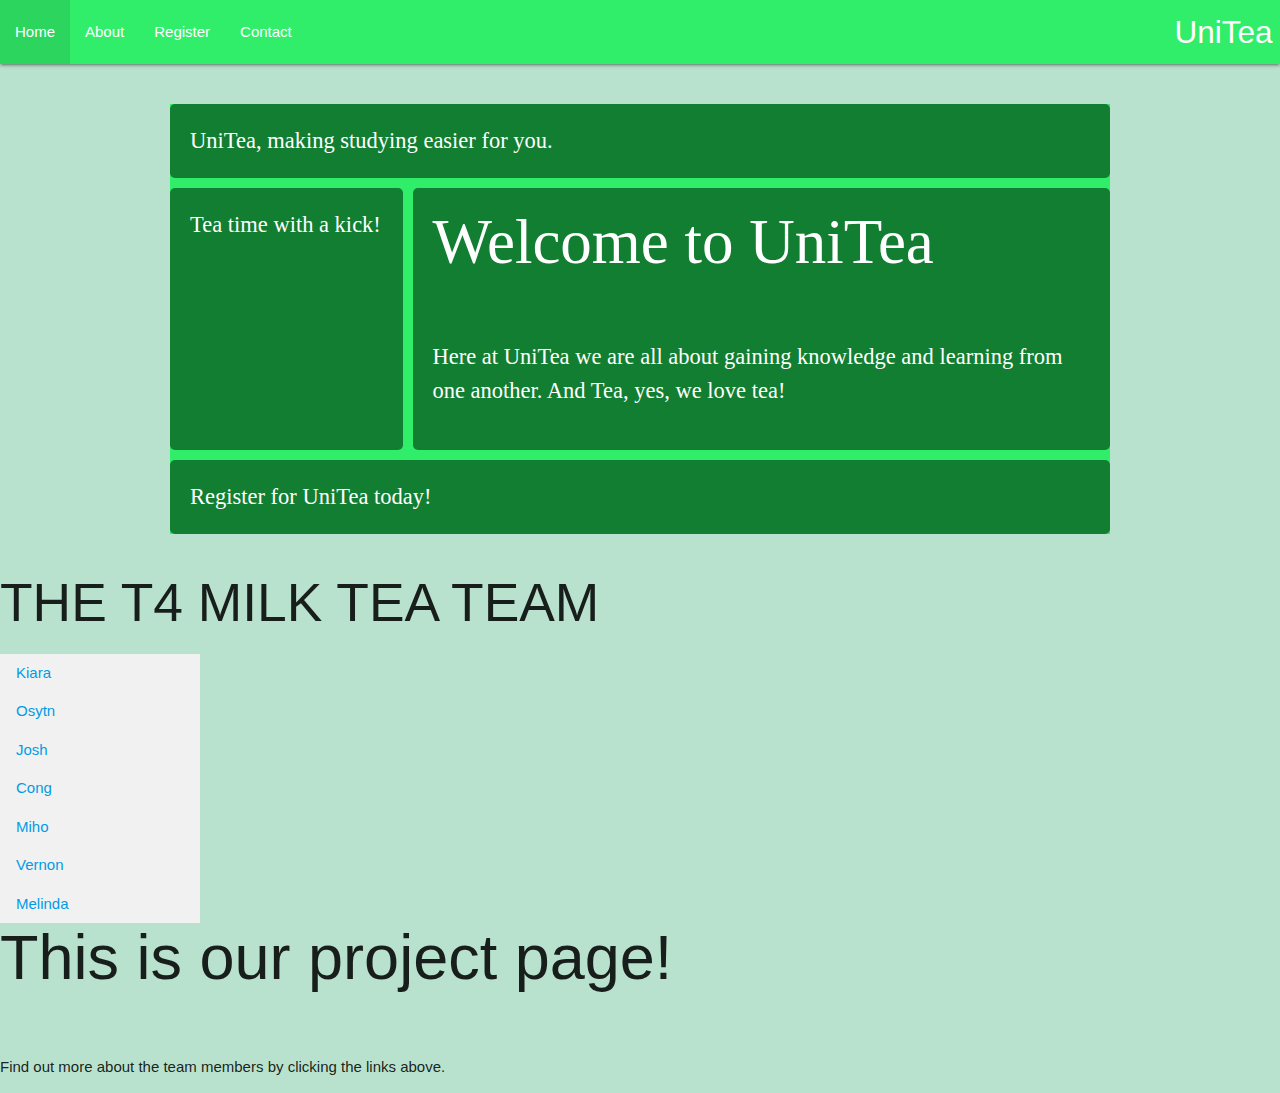
==== about.html @ 16ee3945 "Add files via upload" ====
<!DOCTYPE html>
<html lang="en">
<head>
    <meta charset="UTF-8">
    <meta http-equiv="X-UA-Compatible" content="IE=edge">
    <meta name="viewport" content="width=device-width, initial-scale=1.0">
    <title>Contact Page</title>

    <!-- Compiled and minified CSS -->
    <link rel="stylesheet" href="https://cdnjs.cloudflare.com/ajax/libs/materialize/1.0.0/css/materialize.min.css">

    <!-- Our own style sheet -->        
    <link rel="stylesheet" href="style2.css">

    <!-- For icons -->
    <link href="https://fonts.googleapis.com/icon?family=Material+Icons" rel="stylesheet">

</head>
<body>
    <nav>
        <div class="nav-wrapper">
            <a href="#" class="brand-logo right">UniTea</a>
            <ul id="nav-mobile" class="left">
                <li><a href="home.html">Home</a></li>
                <li><a href="about.html">About</a></li>
                <li><a href="register.html">Register</a></li>
                <li><a href="contactus.html">Contact</a></li>
            </ul>
        </div>
    </nav>

    <div class="home-body">
        <div class="wrapper">
        <header class="header">UniTea, making studying easier for you.</header>
        <aside class="sidebar">Tea time with a kick!</aside>
        <article class="content">
            <h1>Welcome to UniTea</h1>
            <p>Here at UniTea we are all about gaining knowledge and learning from one another. And Tea, yes, we love tea!</p>
        </article>
        <footer class="footer">Register for UniTea today!</footer>
        </div>
    </div><h2>THE T4 MILK TEA TEAM</h2>
    
    <ul class="home-ul">
        <li class="home-li"><a href="kiara">Kiara</a></li>
        <li class="home-li"><a href="ostyn">Osytn</a></li>
        <li class="home-li"><a href="josh">Josh</a></li>
        <li class="home-li"><a href="cong">Cong</a></li>
        <li class="home-li"><a href="miho">Miho</a></li>
        <li class="home-li"><a href="vernon">Vernon</a></li>
        <li class="home-li"><a href="melinda">Melinda</a></li>
    
    </ul>
    
    <h1>This is our project page!</h1>
    <p>Find out more about the team members by clicking the links above.</p>





        
        <!-- Compiled and minified JavaScript -->
    <script src="https://cdnjs.cloudflare.com/ajax/libs/materialize/1.0.0/js/materialize.min.js"></script>
</body>
</html>
---- style2.css ----
/* for our forms */
/*************************************************/
form input, textarea, button {
    display: block;
    margin: 30px;
}

html {
  background-color: rgb(184, 226, 205);
}

.nav-wrapper {
    background-color: rgb(48, 238, 105);
}

.contact-box {
    display: flex;
    justify-content: center;
}

.input-field {
    margin: 20px;
}

.row {
    margin: 30px;
}

.btn {
    background-color: rgb(48, 238, 105);
}

.btn:hover {
  background-color:rgb(17, 126, 49);
}
  
.wrapper {
   display: grid;
    grid-gap: 10px;
    /* 20% * 5 = 100% */
    grid-template-columns: repeat(5, [col] 20% ) ;
    grid-template-rows: repeat(3, [row] auto  );
    background-color: rgb(48, 238, 105);
    color:rgb(48, 238, 105);
}
  
*, *:before, *:after {
  box-sizing: border-box;
}

.home-body {
  margin: 40px;
  font-family: 'Open Sans', 'sans-serif';
  background-color: ;
  color: rgb(17, 126, 49);
}

h1, p {
  margin: 0 0 1em 0;
}

/* no grid support? */
.sidebar {
  float: left;
  width: 19.1489%;
}

.content {
  float: right;
  width: 79.7872%;
}

/* make a grid */
.wrapper {
  max-width: 940px;
  margin: 0 auto;
  display: grid;
  grid-template-columns: 1fr 3fr;
  grid-gap: 10px;
}

.wrapper > * {
  background-color: rgb(17, 126, 49);
  color: #fff;
  border-radius: 5px;
  padding: 20px;
  font-size: 150%;
  /* needed for the floated layout*/
  margin-bottom: 10px;
}

.header, .footer {
  grid-column: 1 / -1;
  /* needed for the floated layout */
  clear: both;
}


/* We need to set the widths used on floated items back to auto, and remove the bottom margin as when we have grid we have gaps. */
@supports (display: grid) {
  .wrapper > * {
    width: auto;
    margin: 0;
  }
}

.home-ul {
  list-style-type: none;
  margin: 0;
  padding: 0;
  width: 200px;
  background-color: #f1f1f1;
}

.home-li {
  display: block;
  color: #000;
  padding: 8px 16px;
  text-decoration: none;
}

/* Change the link color on hover */
.home-li:hover {
  background-color: #93E9BE;
  color: white;
}
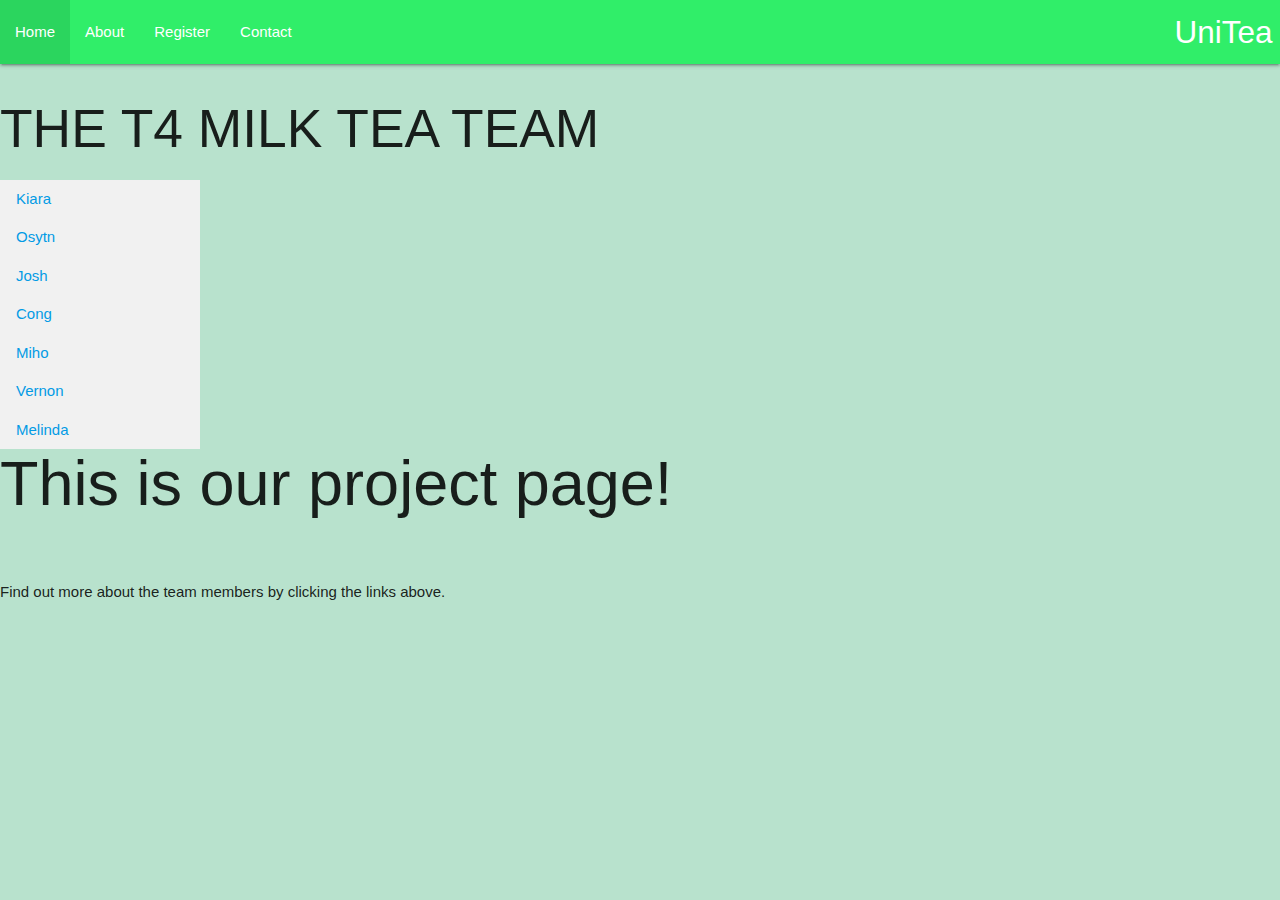
==== commit f40a7ec8: "Update about.html" ====
--- a/about.html
+++ b/about.html
@@ -29,16 +29,6 @@
         </div>
     </nav>
 
-    <div class="home-body">
-        <div class="wrapper">
-        <header class="header">UniTea, making studying easier for you.</header>
-        <aside class="sidebar">Tea time with a kick!</aside>
-        <article class="content">
-            <h1>Welcome to UniTea</h1>
-            <p>Here at UniTea we are all about gaining knowledge and learning from one another. And Tea, yes, we love tea!</p>
-        </article>
-        <footer class="footer">Register for UniTea today!</footer>
-        </div>
     </div><h2>THE T4 MILK TEA TEAM</h2>
     
     <ul class="home-ul">
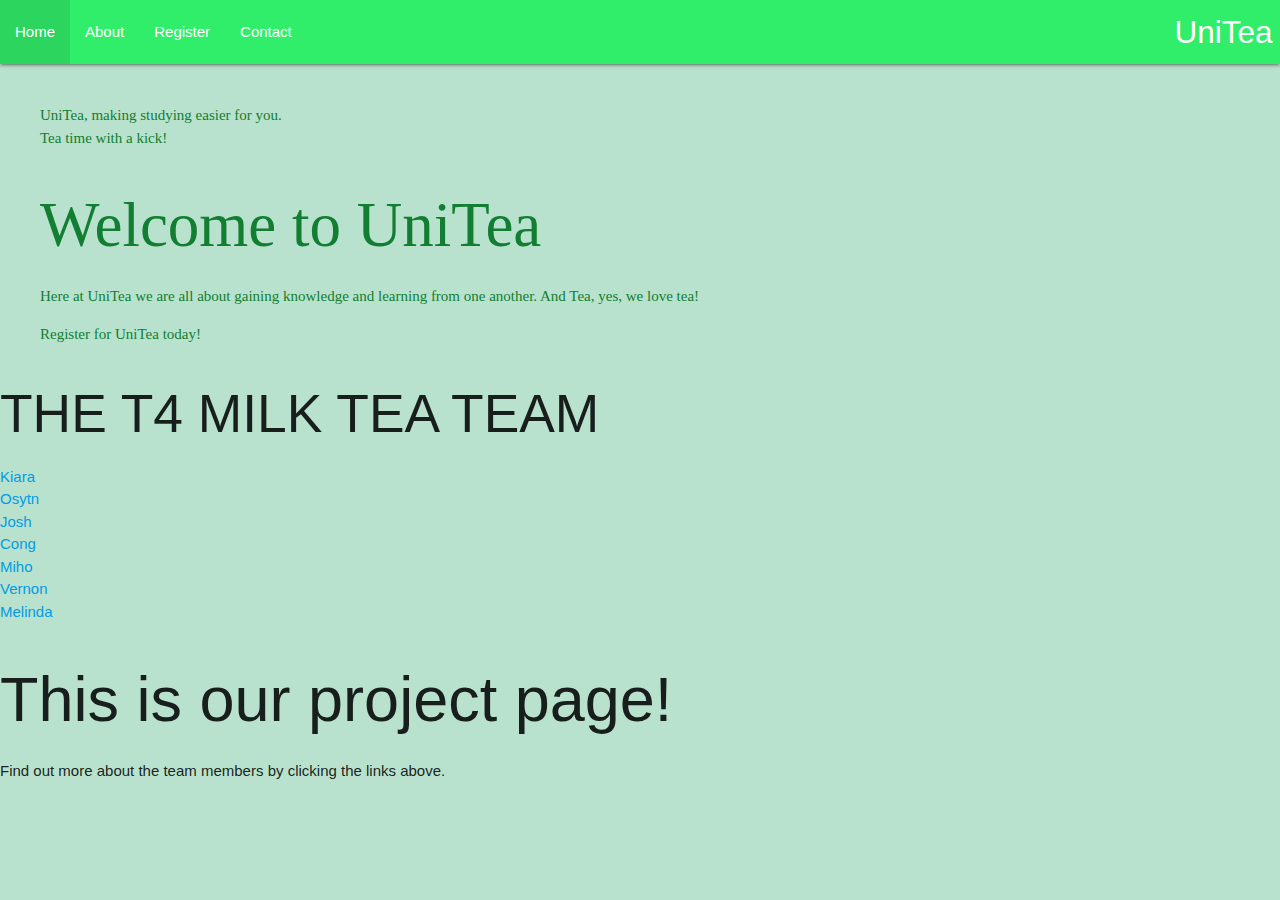
==== commit 589679e2: "Add files via upload" ====
--- a/about.html
+++ b/about.html
@@ -29,6 +29,16 @@
         </div>
     </nav>
 
+    <div class="home-body">
+        <div class="wrapper">
+        <header class="header">UniTea, making studying easier for you.</header>
+        <aside class="sidebar">Tea time with a kick!</aside>
+        <article class="content">
+            <h1>Welcome to UniTea</h1>
+            <p>Here at UniTea we are all about gaining knowledge and learning from one another. And Tea, yes, we love tea!</p>
+        </article>
+        <footer class="footer">Register for UniTea today!</footer>
+        </div>
     </div><h2>THE T4 MILK TEA TEAM</h2>
     
     <ul class="home-ul">
--- a/style2.css
+++ b/style2.css
@@ -23,7 +23,9 @@
 }
 
 .row {
-    margin: 30px;
+  /*display: block;
+    justify-content: center;*/
+    margin-left: 33%;
 }
 
 .btn {
@@ -34,14 +36,16 @@
   background-color:rgb(17, 126, 49);
 }
   
-.wrapper {
+.subject-wrapper {
+  margin-top: 5%;
    display: grid;
-    grid-gap: 10px;
+    grid-gap: 20px;
     /* 20% * 5 = 100% */
-    grid-template-columns: repeat(5, [col] 20% ) ;
-    grid-template-rows: repeat(3, [row] auto  );
+    grid-template-columns: repeat(3, [col] 25%) ;
+    grid-template-rows: repeat(2, [row] 25%  );
     background-color: rgb(48, 238, 105);
     color:rgb(48, 238, 105);
+    justify-content: space-evenly;
 }
   
 *, *:before, *:after {
@@ -51,76 +55,101 @@
 .home-body {
   margin: 40px;
   font-family: 'Open Sans', 'sans-serif';
-  background-color: ;
   color: rgb(17, 126, 49);
+  justify-content: center;
 }
 
-h1, p {
-  margin: 0 0 1em 0;
+@keyframes getBigger {
+  0% {transform: scale(1);}
+  50% {transform: scale(1.5);}
+  100% {transform: scale(1);}
 }
 
-/* no grid support? */
-.sidebar {
-  float: left;
-  width: 19.1489%;
+.box {
+background-color: #444;
+color: #fff;
+border-radius: 10px;
+padding: 35px;
+font-size: 150%;
+margin-top: 30px;
+margin-bottom: 30px;
+text-align: center;
 }
 
-.content {
-  float: right;
-  width: 79.7872%;
+.a {
+  grid-column: col / span  1;
+  grid-row: row 1;
+  animation: getBigger 2s 1s ease-in;
+}
+.b {
+  grid-column: col 2 / span  1 ;
+  grid-row: row 1;
+  animation: getBigger 2s 3s ease-in;
+}
+.c {
+  grid-column: col 3 / span 1;
+  grid-row: row 1;
+  animation: getBigger 2s 5s ease-in;
+}
+.d {
+  grid-column: col / span  1 ;
+  grid-row: row 2;
+  animation: getBigger 2s 7s ease-in;
 }
 
-/* make a grid */
-.wrapper {
-  max-width: 940px;
-  margin: 0 auto;
-  display: grid;
-  grid-template-columns: 1fr 3fr;
-  grid-gap: 10px;
+.e {
+  grid-column: col 2 / span 1;
+  grid-row: row 2;
+  animation: getBigger 2s 9s ease-in;
 }
 
-.wrapper > * {
-  background-color: rgb(17, 126, 49);
-  color: #fff;
-  border-radius: 5px;
-  padding: 20px;
-  font-size: 150%;
-  /* needed for the floated layout*/
-  margin-bottom: 10px;
+.f {
+  grid-column: col 3 / span 1;
+  grid-row: row 2  ;
+  animation: getBigger 2s 11s ease-in;
 }
 
-.header, .footer {
-  grid-column: 1 / -1;
-  /* needed for the floated layout */
-  clear: both;
+.g {
+  grid-column: col 1 / span 3;
+  grid-row: row 3  ;
+  background-color: rgba(49,121,207, 0.5);
+  z-index: 20;
+  padding-left: 30px;
+  text-align: center;
+}
+
+.h {
+  grid-column: col 1 / span 3;
+  grid-row: row 3;
+}
+
+.i {
+  grid-column: col 1 / span 3;
+  grid-row: row 4;
+}
+
+.j {
+  grid-column: col 1 / span 3;
+  grid-row: row 5;
 }
 
 
-/* We need to set the widths used on floated items back to auto, and remove the bottom margin as when we have grid we have gaps. */
-@supports (display: grid) {
-  .wrapper > * {
-    width: auto;
-    margin: 0;
-  }
+
+.body {
+  display: flex;
+  min-height: 100vh;
+  flex-direction: column;
 }
 
-.home-ul {
-  list-style-type: none;
-  margin: 0;
-  padding: 0;
-  width: 200px;
-  background-color: #f1f1f1;
+/*main {
+  flex: 1 0 auto;
+}*/
+
+.foot {
+  margin-top: 10%;
 }
 
-.home-li {
-  display: block;
-  color: #000;
-  padding: 8px 16px;
-  text-decoration: none;
+.page-footer {
+  background-color: rgb(48, 238, 105);
 }
 
-/* Change the link color on hover */
-.home-li:hover {
-  background-color: #93E9BE;
-  color: white;
-}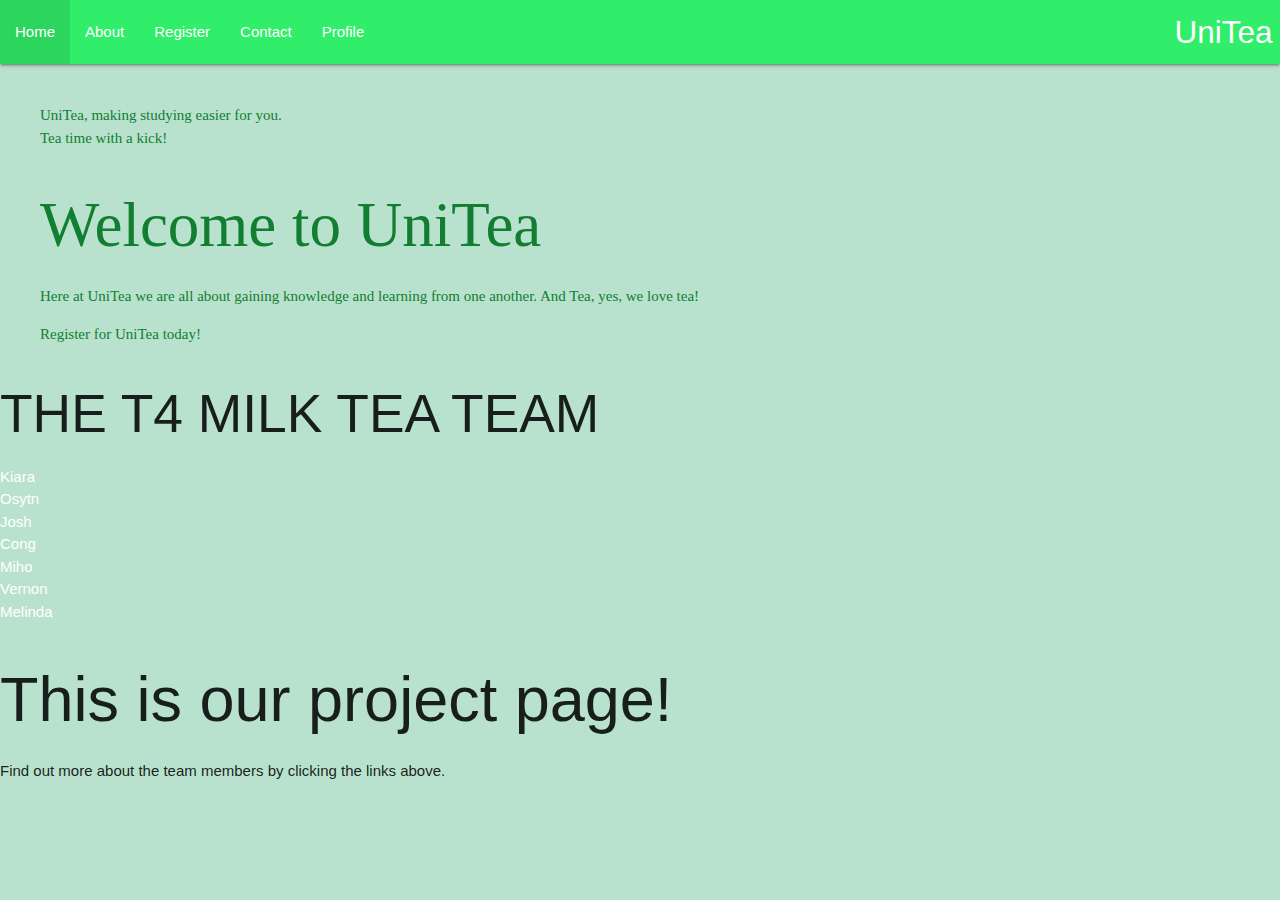
==== commit c99dd3a0: "Add files via upload" ====
--- a/about.html
+++ b/about.html
@@ -10,7 +10,7 @@
     <link rel="stylesheet" href="https://cdnjs.cloudflare.com/ajax/libs/materialize/1.0.0/css/materialize.min.css">
 
     <!-- Our own style sheet -->        
-    <link rel="stylesheet" href="style2.css">
+    <link rel="stylesheet" href="style.css">
 
     <!-- For icons -->
     <link href="https://fonts.googleapis.com/icon?family=Material+Icons" rel="stylesheet">
@@ -25,6 +25,7 @@
                 <li><a href="about.html">About</a></li>
                 <li><a href="register.html">Register</a></li>
                 <li><a href="contactus.html">Contact</a></li>
+                <li><a href="construction.html">Profile</a></li>
             </ul>
         </div>
     </nav>
--- a/style.css
+++ b/style.css
@@ -0,0 +1,221 @@
+/* for our forms */
+/*************************************************/
+form input, textarea, button {
+    display: block;
+    margin: 30px;
+}
+
+html {
+  background-color: rgb(184, 226, 205);
+}
+
+a {
+  color: white;
+}
+
+#center-it {
+  margin-left: 33%;
+  margin-right: 33%;
+}
+
+#btn-center {
+  margin-left: 100%;
+}
+
+.nav-wrapper {
+    background-color: rgb(48, 238, 105);
+}
+
+.contact-box {
+    display: flex;
+    justify-content: center;
+}
+
+.input-field {
+    margin: 20px;
+}
+
+.row {
+    display: block;
+    justify-content: center;
+    margin-left: 33%;
+    margin-right: 33%;
+}
+
+
+
+.btn {
+    background-color: rgb(48, 238, 105);
+}
+
+.btn:hover {
+  background-color:rgb(17, 126, 49);
+}
+  
+.subject-wrapper {
+  margin-top: 5%;
+   display: grid;
+    grid-gap: 20px;
+    /* 20% * 5 = 100% */
+    grid-template-columns: repeat(3, [col] 25%) ;
+    grid-template-rows: repeat(2, [row] 25%  );
+    background-color: rgb(48, 238, 105);
+    color:rgb(48, 238, 105);
+    justify-content: space-evenly;
+    margin-bottom: 30px;
+}
+
+
+.create-wrapper {
+  display: grid;
+  grid-gap: 5px;
+  /* 20% * 5 = 100% */
+  grid-template-columns: repeat(3, [col] 25%) ;
+  grid-template-rows: repeat(2, [row] 25%  );
+  background-color: rgb(184, 226, 205);
+  color:rgb(48, 238, 105);
+  justify-content: space-evenly;
+  
+}
+
+  
+*, *:before, *:after {
+  box-sizing: border-box;
+}
+
+.home-body {
+  margin: 40px;
+  font-family: 'Open Sans', 'sans-serif';
+  color: rgb(17, 126, 49);
+  justify-content: center;
+}
+
+@keyframes getBigger {
+  0% {transform: scale(1);}
+  50% {transform: scale(1.5);}
+  100% {transform: scale(1);}
+}
+
+.box {
+background-color: #444;
+color: #fff;
+border-radius: 10px;
+padding: 35px;
+font-size: 150%;
+text-align: center;
+}
+
+.a {
+  grid-column: col / span  1;
+  grid-row: row 1;
+  animation: getBigger 2s 1s ease-in;
+  margin-top: 30px;
+  margin-bottom: 30px;
+}
+.b {
+  grid-column: col 2 / span  1 ;
+  grid-row: row 1;
+  animation: getBigger 2s 3s ease-in;
+  margin-top: 30px;
+  margin-bottom: 30px;
+}
+.c {
+  grid-column: col 3 / span 1;
+  grid-row: row 1;
+  animation: getBigger 2s 5s ease-in;
+  margin-top: 30px;
+  margin-bottom: 30px;
+}
+.d {
+  grid-column: col / span  1 ;
+  grid-row: row 2;
+  animation: getBigger 2s 7s ease-in;
+  margin-top: 30px;
+  margin-bottom: 30px;
+}
+
+.e {
+  grid-column: col 2 / span 1;
+  grid-row: row 2;
+  animation: getBigger 2s 9s ease-in;
+  margin-top: 30px;
+  margin-bottom: 30px;
+}
+
+.f {
+  grid-column: col 3 / span 1;
+  grid-row: row 2  ;
+  animation: getBigger 2s 11s ease-in;
+  margin-top: 30px;
+  margin-bottom: 30px;
+}
+
+.g {
+  grid-column: col 1 / span 3;
+  grid-row: row 3  ;
+  background-color: rgba(49,121,207, 0.5);
+  z-index: 20;
+  padding-left: 30px;
+  text-align: center;
+  margin-top: 30px;
+  margin-bottom: 30px;
+}
+
+.h {
+  grid-column: col 1 / span 3;
+  grid-row: row 3;
+  margin-top: 30px;
+  margin-bottom: 30px;
+}
+
+.i {
+  grid-column: col 1 / span 3;
+  grid-row: row 4;
+  margin-top: 30px;
+  margin-bottom: 30px;
+}
+
+.j {
+  grid-column: col 1 / span 3;
+  grid-row: row 5;
+  margin-top: 30px;
+  margin-bottom: 30px;
+}
+
+.l {
+  grid-column: col 2 / span 1;
+  grid-row: row 2;
+  margin-top: 30px;
+  margin-bottom: 30px;
+}
+
+.k {
+  grid-column: col 1 / span 3;
+  grid-row: row 0  ;
+  background-color: rgba(49,121,207, 0.5);
+  z-index: 20;
+  padding-left: 30px;
+  text-align: center;
+  margin-top: 50px;
+}
+
+
+
+.body {
+  display: flex;
+  min-height: 100vh;
+  flex-direction: column;
+}
+
+/*main {
+  flex: 1 0 auto;
+}*/
+
+.foot {
+  margin-top: 10%;
+}
+
+.page-footer {
+  background-color: rgb(48, 238, 105);
+}
+
